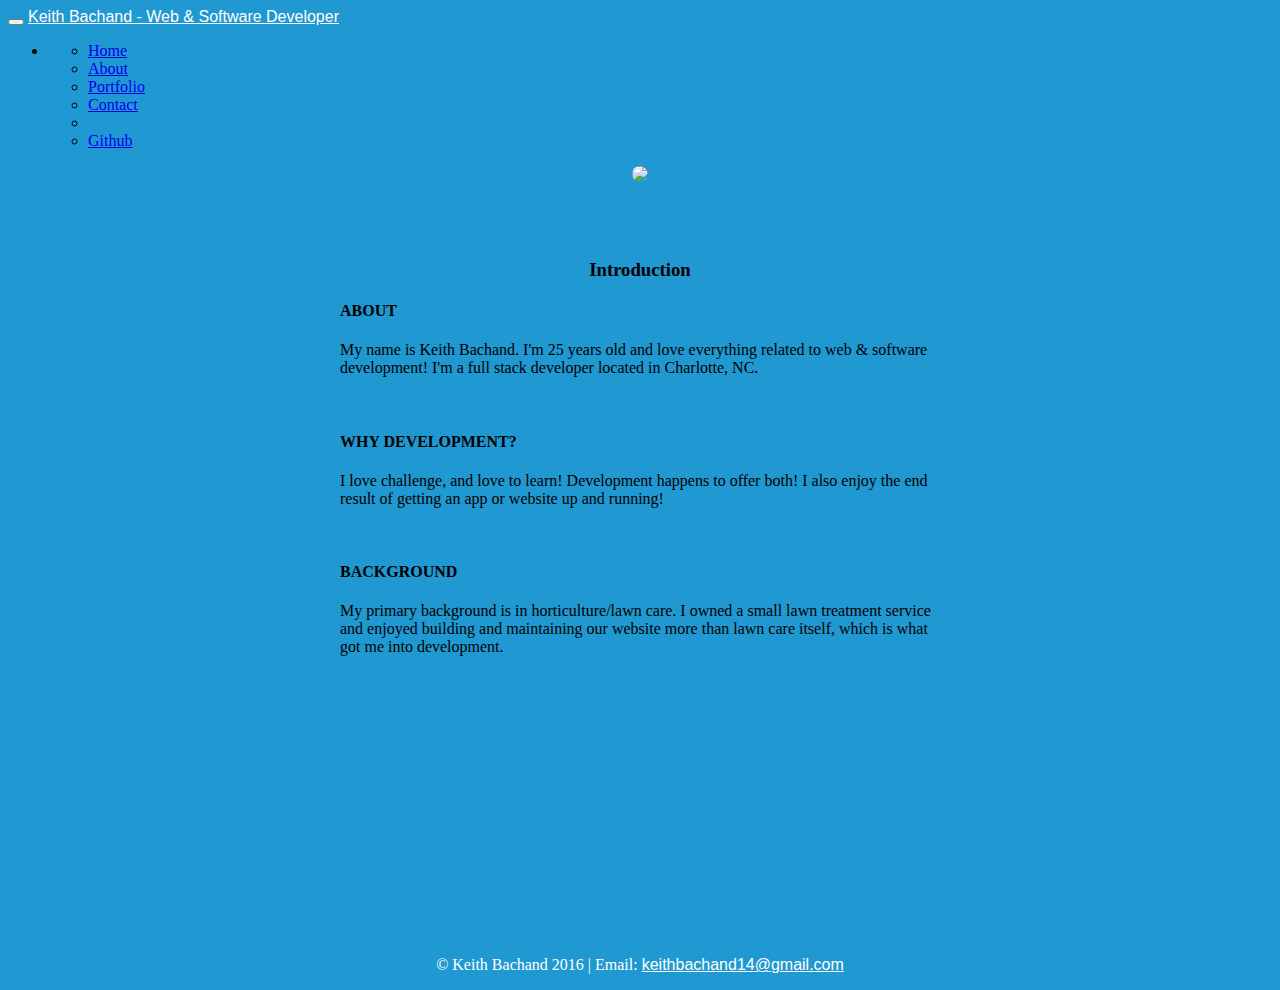
==== portfolio/about.html @ a68f73da "first commit" ====
<!DOCTYPE html>

<html lang="en">

<head>
 <meta charset="utf-8">
    <meta http-equiv="X-UA-Compatible" content="IE=edge">
    <meta name="viewport" content="width=device-width, initial-scale=1">
    <!-- The above 3 meta tags *must* come first in the head; any other head content must come *after* these tags -->
<meta name="Author" content="Keith R. Bachand"/>
   <meta name="Keywords" content="Keith Bachand, Portfolio, Software, Development, Web developer, Full stack developer, Software developer"/>
   <meta name="Description" content="About Keith Bachand a professional web & software developer"/>
   <meta charset="utf-8">
  <title>About Keith Bachand</title>
     <link rel="stylesheet" href="https://maxcdn.bootstrapcdn.com/bootstrap/3.3.6/css/bootstrap.min.css" integrity="sha384-1q8mTJOASx8j1Au+a5WDVnPi2lkFfwwEAa8hDDdjZlpLegxhjVME1fgjWPGmkzs7" crossorigin="anonymous">
  <link rel="stylesheet" type="text/css" href="style.css">
  <link rel="stylesheet" href="https://maxcdn.bootstrapcdn.com/font-awesome/4.6.2/css/font-awesome.min.css">

</head>

<body>
<!-- NAVBAR START-->
<nav class="navbar navbar-default">
  <div class="container-fluid">
    <!-- Brand and toggle get grouped for better mobile display -->
    <div class="navbar-header">
      <button type="button" class="navbar-toggle collapsed" data-toggle="collapse" data-target="#bs-example-navbar-collapse-1" aria-expanded="false">
        <span class="sr-only">Toggle navigation</span>
        <span class="icon-bar"></span>
        <span class="icon-bar"></span>
        <span class="icon-bar"></span>
      </button>
      <a class="navbar-brand" href="#">Keith Bachand - Web & Software Developer</a>
    </div>
      <ul class="nav navbar-nav navbar-right">
        <li class="dropdown">
          <a href="#" class="dropdown-toggle" data-toggle="dropdown" role="button" aria-haspopup="true" aria-expanded="false"><span class="glyphicon glyphicon-menu-hamburger"></span><span class="caret"></span></a>
          <ul class="dropdown-menu">
            <li><a href="index.html">Home</a></li>
    <li><a href="about.html">About</a></li>
    <li><a href="portfolio.html">Portfolio</a></li>
    <li><a href="contact.html">Contact</a></li>
            <li role="separator" class="divider"></li>
            <li><a href="https://github.com/kbachand" target="_blank">Github</a></li>
          </ul>
        </li>
      </ul>
    </div><!-- /.navbar-collapse -->
  </div><!-- /.container-fluid -->
</nav>
<!-- NAVBAR END -->

<center>
<div class="img-portfolio"><img src="http://i67.tinypic.com/6y2xp2.jpg" width="250px height="250px/></div>
<br>
<br>
<br>
<div class="panel panel-default">
  <div class="panel-heading">
    <h3 class="panel-title">Introduction</h3>
  </div>
  <div class="panel-body">
  <h4>ABOUT</h4>
  <p>My name is Keith Bachand. I'm 25 years old and love everything related to web & software development! I'm a full stack developer located in Charlotte, NC. </p>
  <br>
  <h4>WHY DEVELOPMENT?</h4>
  <p>I love challenge, and love to learn! Development happens to offer both! I also enjoy the end result of getting an app or website up and running! </p>
  <br>
  <h4>BACKGROUND</h4>
  <p>My primary background is in horticulture/lawn care. I owned a small lawn treatment service and enjoyed building and maintaining our website more than lawn care itself, which is what got me into development.</p>
  </div>
</div>
</center>


 <!-- jQuery (necessary for Bootstrap's JavaScript plugins) -->
    <script src="https://ajax.googleapis.com/ajax/libs/jquery/1.11.3/jquery.min.js"></script>
    <!-- Include all compiled plugins (below), or include individual files as needed -->
    <script src="https://maxcdn.bootstrapcdn.com/bootstrap/3.3.6/js/bootstrap.min.js" integrity="sha384-0mSbJDEHialfmuBBQP6A4Qrprq5OVfW37PRR3j5ELqxss1yVqOtnepnHVP9aJ7xS" crossorigin="anonymous"></script>


</body>

<div id="footer">
<center><footer>
<p>&copy; Keith Bachand 2016 | Email: <a href="mailto:keithbachand14@gmail.com?subject=Contact Keith Bachand"/>keithbachand14@gmail.com</p>
</footer></center>
</div>




</html>
---- portfolio/style.css ----
body {
  background-color: #2098d1;
}
.container {
  display: flex;
  justify-content: space-between;
}


.fa {
  color: black;
}

 .fa:hover {
  color: white;
  box-shadow: 0 10px 10px -10px rgba(0, 0, 0, 0.5);
  -webkit-transform: scale(1.5);
  transform: scale(1.5);
}


.img-portfolio img {
  border-radius: 10px;
}

.modal-body {
  text-align: left;
}

.modal-body1 {
  text-align: left;
}

.modal-body2 {
text-align: left;
}

.panel-default {
  width: 600px;
}

.panel-body p {
  text-align: left;
}

.panel-body h4 {
  text-align: left;
}

.glyphicon {
 color: white;
}

.navbar-default .navbar-brand {
 color: white;
 font-family: Helvetica;
}

.navbar-brand h6 {
  margin-top: -2px;
  color: white;
}

.features p {
  color: #323232;
  text-align: left;
  font-size: 14px;
  padding-top: 10px;
}

.features ul {
  font-size: 14px;
}

.navbar-default {
  background-color: transparent;
  border-color: transparent;
}

 footer {
  margin-top: 300px;
  color: white;
}

footer a{
  color: white;
  font-family: Arial;
}

.contactform {
  margin-left: 10px;
}

.jumbotron {
  background-image: url(programmingimg.jpg);
  background-size: cover;
  background-position: center;
  margin-top: -23px;
  padding: 15%;
}

.jumbotron h1 {
  position: relative;
  color: white;
}

.jumbotron h1:hover{
  font-family: impact ;
}

.jumbotron p:hover{
  font-family: impact;
}

.jumbotron p {
  color: white;
}

/*-------------*/


.hovereffect {
  width: 100%;
  height: 100%;
  float: left;
  overflow: hidden;
  position: relative;
  text-align: center;
  cursor: default;
  border-radius: 10px;
}

.hovereffect .overlay {
  width: 100%;
  height: 100%;
  position: absolute;
  overflow: hidden;
  top: 0;
  left: 0;
  background-color: rgba(75,75,75,0.7);
  -webkit-transition: all 0.4s ease-in-out;
  transition: all 0.4s ease-in-out;
}

.hovereffect:hover .overlay {
  background-color: rgba(48, 152, 157, 0.4);
}

.hovereffect img {
  display: block;
  position: relative;
}

.hovereffect h2 {
  text-transform: uppercase;
  color: #fff;
  text-align: center;
  position: relative;
  font-size: 17px;
  padding: 10px;
  background: rgba(0, 0, 0, 0.6);
  -webkit-transform: translateY(45px);
  -ms-transform: translateY(45px);
  transform: translateY(45px);
  -webkit-transition: all 0.4s ease-in-out;
  transition: all 0.4s ease-in-out;
}

.hovereffect:hover h2 {
  -webkit-transform: translateY(5px);
  -ms-transform: translateY(5px);
  transform: translateY(5px);
}

.hovereffect a.info {
  text-align: left;
  display: inline-block;
  text-decoration: none;
  padding: 7px 14px;
  text-transform: uppercase;
  color: #fff;
  background-color: transparent;
  opacity: 0;
  filter: alpha(opacity=0);
  -webkit-transform: scale(0);
  -ms-transform: scale(0);
  transform: scale(0);
  -webkit-transition: all 0.4s ease-in-out;
  transition: all 0.4s ease-in-out;
  font-weight: normal;
  margin: -52px 0 0 0;
  padding: 62px 100px;
}

.hovereffect:hover a.info {
  opacity: 1;
  filter: alpha(opacity=100);
  -webkit-transform: scale(1);
  -ms-transform: scale(1);
  transform: scale(1);
}
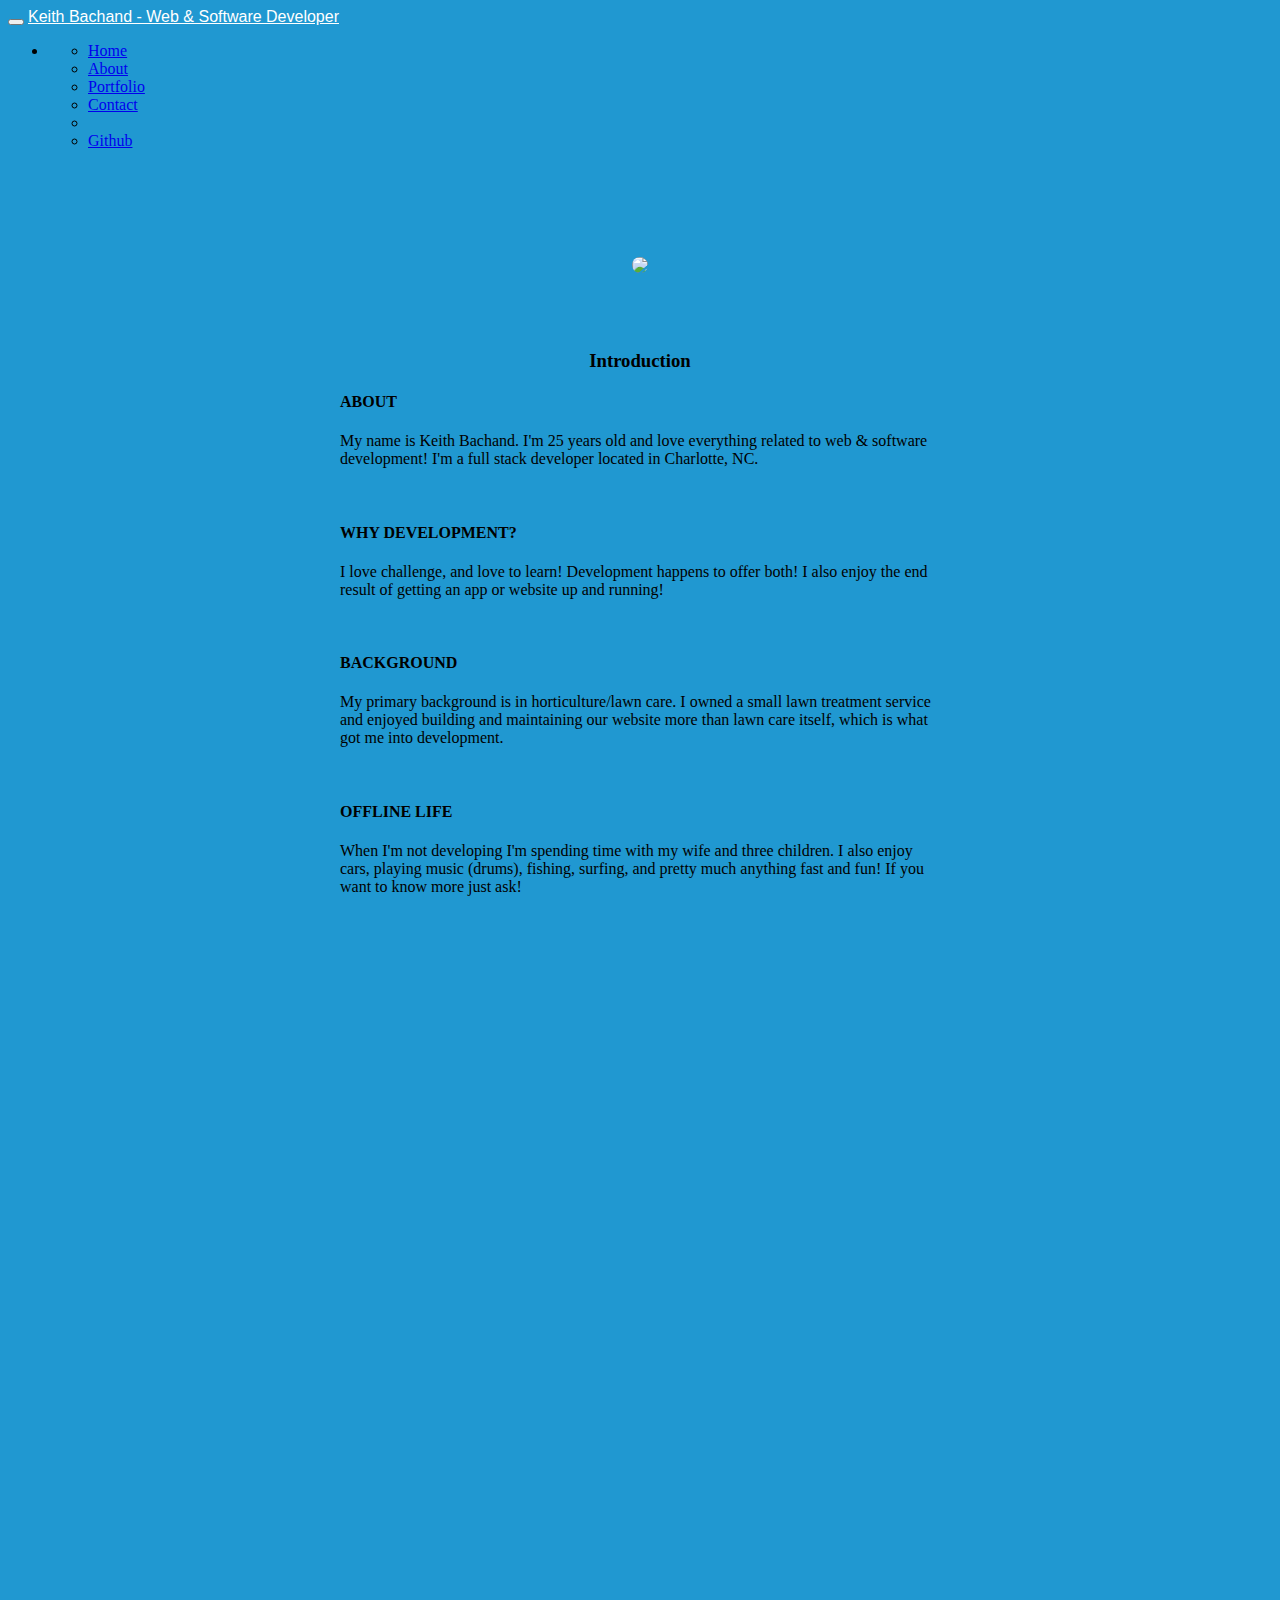
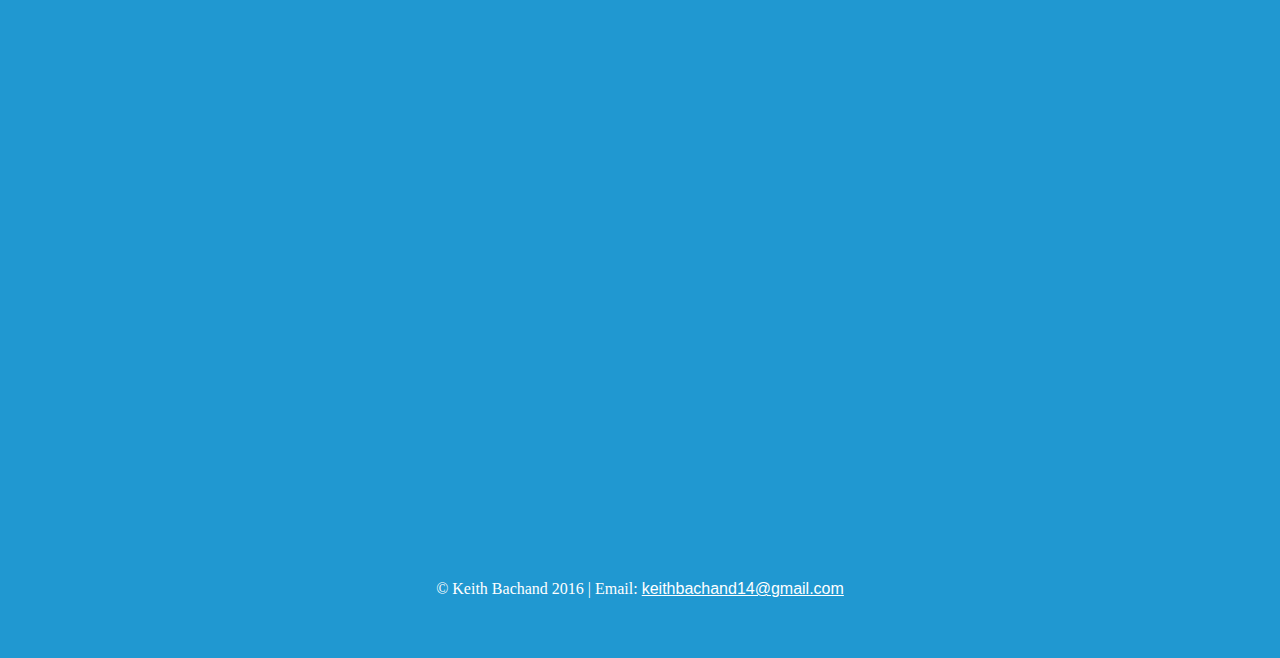
==== commit 1fb63aea: "Added more information and updated some styling attributes" ====
--- a/portfolio/about.html
+++ b/portfolio/about.html
@@ -7,15 +7,14 @@
     <meta http-equiv="X-UA-Compatible" content="IE=edge">
     <meta name="viewport" content="width=device-width, initial-scale=1">
     <!-- The above 3 meta tags *must* come first in the head; any other head content must come *after* these tags -->
-<meta name="Author" content="Keith R. Bachand"/>
-   <meta name="Keywords" content="Keith Bachand, Portfolio, Software, Development, Web developer, Full stack developer, Software developer"/>
-   <meta name="Description" content="About Keith Bachand a professional web & software developer"/>
+    <meta name="Author" content="Keith R. Bachand"/>
+    <meta name="Keywords" content="Keith Bachand, Portfolio, Software, Development, Web developer, Full stack developer, Software developer"/>
+    <meta name="Description" content="About Keith Bachand a professional web & software developer"/>
    <meta charset="utf-8">
-  <title>About Keith Bachand</title>
-     <link rel="stylesheet" href="https://maxcdn.bootstrapcdn.com/bootstrap/3.3.6/css/bootstrap.min.css" integrity="sha384-1q8mTJOASx8j1Au+a5WDVnPi2lkFfwwEAa8hDDdjZlpLegxhjVME1fgjWPGmkzs7" crossorigin="anonymous">
-  <link rel="stylesheet" type="text/css" href="style.css">
-  <link rel="stylesheet" href="https://maxcdn.bootstrapcdn.com/font-awesome/4.6.2/css/font-awesome.min.css">
-
+      <title>About Keith Bachand</title>
+         <link rel="stylesheet" href="https://maxcdn.bootstrapcdn.com/bootstrap/3.3.6/css/bootstrap.min.css" integrity="sha384-1q8mTJOASx8j1Au+a5WDVnPi2lkFfwwEAa8hDDdjZlpLegxhjVME1fgjWPGmkzs7" crossorigin="anonymous">
+        <link rel="stylesheet" type="text/css" href="style.css">
+        <link rel="stylesheet" href="https://maxcdn.bootstrapcdn.com/font-awesome/4.6.2/css/font-awesome.min.css">
 </head>
 
 <body>
@@ -37,9 +36,9 @@
           <a href="#" class="dropdown-toggle" data-toggle="dropdown" role="button" aria-haspopup="true" aria-expanded="false"><span class="glyphicon glyphicon-menu-hamburger"></span><span class="caret"></span></a>
           <ul class="dropdown-menu">
             <li><a href="index.html">Home</a></li>
-    <li><a href="about.html">About</a></li>
-    <li><a href="portfolio.html">Portfolio</a></li>
-    <li><a href="contact.html">Contact</a></li>
+            <li><a href="about.html">About</a></li>
+            <li><a href="portfolio.html">Portfolio</a></li>
+            <li><a href="contact.html">Contact</a></li>
             <li role="separator" class="divider"></li>
             <li><a href="https://github.com/kbachand" target="_blank">Github</a></li>
           </ul>
@@ -49,45 +48,67 @@
   </div><!-- /.container-fluid -->
 </nav>
 <!-- NAVBAR END -->
+<center>
+<div class="box fade-in about">
+       About
+</div>
+</center>
 
 <center>
-<div class="img-portfolio"><img src="http://i67.tinypic.com/6y2xp2.jpg" width="250px height="250px/></div>
+    <div class="img-portfolio"><img src="http://i67.tinypic.com/6y2xp2.jpg" width="250px height="250px/></div>
 <br>
 <br>
 <br>
-<div class="panel panel-default">
-  <div class="panel-heading">
-    <h3 class="panel-title">Introduction</h3>
-  </div>
-  <div class="panel-body">
-  <h4>ABOUT</h4>
-  <p>My name is Keith Bachand. I'm 25 years old and love everything related to web & software development! I'm a full stack developer located in Charlotte, NC. </p>
-  <br>
-  <h4>WHY DEVELOPMENT?</h4>
-  <p>I love challenge, and love to learn! Development happens to offer both! I also enjoy the end result of getting an app or website up and running! </p>
-  <br>
-  <h4>BACKGROUND</h4>
-  <p>My primary background is in horticulture/lawn care. I owned a small lawn treatment service and enjoyed building and maintaining our website more than lawn care itself, which is what got me into development.</p>
-  </div>
-</div>
+    <div class="panel panel-default">
+    <div class="panel-heading">
+       <h3 class="panel-title">Introduction</h3>
+    </div>
+       <div class="panel-body">
+          <h4>ABOUT</h4>
+          <p>My name is Keith Bachand. I'm 25 years old and love everything related to web & software development! I'm a full stack developer located in Charlotte, NC. </p>
+<br>
+          <h4>WHY DEVELOPMENT?</h4>
+          <p>I love challenge, and love to learn! Development happens to offer both! I also enjoy the end result of getting an app or website up and running! </p>
+<br>
+          <h4>BACKGROUND</h4>
+          <p>My primary background is in horticulture/lawn care. I owned a small lawn treatment service and enjoyed building and maintaining our website more than lawn care itself, which is what got me into development.</p>
+<br>
+          <h4>OFFLINE LIFE</h4>
+          <p>When I'm not developing I'm spending time with my wife and three children. I also enjoy cars, playing music (drums), fishing, surfing, and pretty much anything fast and fun! If you want to know more just ask!</p>
+      </div>
+   </div>
 </center>
-
+<br>
+<br>
+<br>
+  <center>
+    <div class="box fade-in about">
+       <h1>Fun - Creative - Problem Solver - Learner</h1>
+    </div>
+  </center>
+<br>
+<br>
+<br>
+   <center>
+    <div class="box fade-in codelife">
+       < CODE_LIFE />
+    </div>
+   </center>
 
  <!-- jQuery (necessary for Bootstrap's JavaScript plugins) -->
     <script src="https://ajax.googleapis.com/ajax/libs/jquery/1.11.3/jquery.min.js"></script>
     <!-- Include all compiled plugins (below), or include individual files as needed -->
     <script src="https://maxcdn.bootstrapcdn.com/bootstrap/3.3.6/js/bootstrap.min.js" integrity="sha384-0mSbJDEHialfmuBBQP6A4Qrprq5OVfW37PRR3j5ELqxss1yVqOtnepnHVP9aJ7xS" crossorigin="anonymous"></script>
 
-
 </body>
 
-<div id="footer">
-<center><footer>
-<p>&copy; Keith Bachand 2016 | Email: <a href="mailto:keithbachand14@gmail.com?subject=Contact Keith Bachand"/>keithbachand14@gmail.com</p>
-</footer></center>
+    <div id="footer">
+      <center><footer>
+        <p>&copy; Keith Bachand 2016 | Email: <a href="mailto:keithbachand14@gmail.com?subject=Contact Keith Bachand"/>keithbachand14@gmail.com</p>
+    </footer></center>
+<br>
+<br>
+
 </div>
 
-
-
-
 </html>--- a/portfolio/style.css
+++ b/portfolio/style.css
@@ -201,5 +201,75 @@
 }
 
 
-
-
+@-webkit-keyframes fadeIn { from { opacity:0; opacity: 1\9; /* IE9 only */ } to { opacity:1; } }
+@-moz-keyframes fadeIn { from { opacity:0; opacity: 1\9; /* IE9 only */ } to { opacity:1; } }
+@keyframes fadeIn { from { opacity:0; opacity: 1\9; /* IE9 only */ } to { opacity:1; } }
+
+.fade-in {
+    opacity:0;  /* make things invisible upon start */
+    -webkit-animation:fadeIn ease-in 1;  /* call our keyframe named fadeIn, use animattion ease-in and repeat it only 1 time */
+    -moz-animation:fadeIn ease-in 1;
+    animation:fadeIn ease-in 1;
+
+    -webkit-animation-fill-mode:forwards;  /* this makes sure that after animation is done we remain at the last keyframe value (opacity: 1)*/
+    -moz-animation-fill-mode:forwards;
+    animation-fill-mode:forwards;
+
+    -webkit-animation-duration:1s;
+    -moz-animation-duration:1s;
+    animation-duration:1s;
+}
+
+.fade-in.one {
+  font-size: 80px;
+  color: white;
+-webkit-animation-delay: 0.7s;
+-moz-animation-delay: 0.7s;
+animation-delay: 0.7s;
+}
+
+.fade-in.two {
+  font-size: 40px;
+  color: white;
+-webkit-animation-delay: 1.0s;
+-moz-animation-delay: 1.0s;
+animation-delay: 1.0s;
+}
+
+.fade-in.about {
+  font-size: 80px;
+  color: white;
+-webkit-animation-delay: 0.7s;
+-moz-animation-delay: 0.7s;
+animation-delay: 0.7s;
+}
+
+.fade-in.codelife {
+  font-size: 80px;
+  color: white;
+-webkit-animation-delay: 0.7s;
+-moz-animation-delay: 0.7s;
+animation-delay: 0.7s;
+}
+
+.fade-in.codelife:hover {
+  font-size: 100px;
+  color: black;
+-webkit-animation-delay: 0.7s;
+-moz-animation-delay: 0.7s;
+animation-delay: 0.7s;
+}
+
+.portfolio_site img {
+  height: 300px;
+  margin-left: 10px;
+  border: solid white 1px;
+  border-radius: 10px;
+}
+
+
+
+
+
+
+
